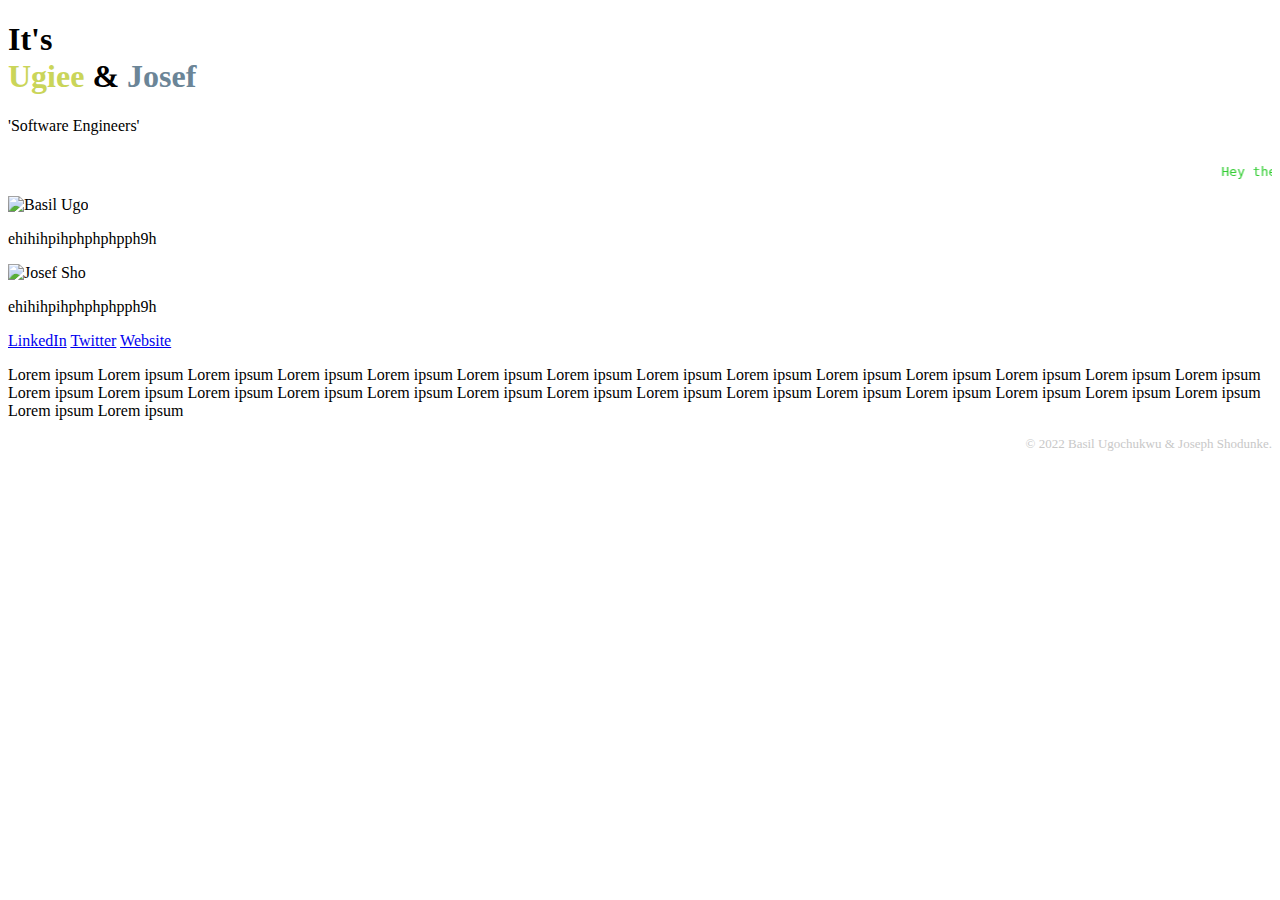
==== ugiee&josef/index.html @ 1df7120e "website creation with @bunnybones9000" ====
<!Doctype html>
<html>
<link rel="stylesheet" type="text/css" href="/home/thebasilugo/Documents/Programming/web-dev/front-end/ugiee&josef/main.css">
<head>
    <title>Like minds</title>

</head>
<body>
<div class="top">
    <h1>
        It's
        <br> 
        <span style="color: #cad559"> Ugiee </span>
        &
        <span style="color: #6b8597"> Josef </span>
    </h1>
    <p>'Software Engineers'</p>

</div>
    <marquee>
    <p style="font-family: monospace; color: limegreen;">Hey there! Welcome to 'OUR' page. You know what they say; "Like minds think alike." Well, We hope you have much thrill navigating the page as we did making it...</p>
    </marquee><div class = "ug_profile">
        <img src="" alt="Basil Ugo" class="ug">
        <p>ehihihpihphphphpph9h</p>
    </div>
    

    <div class="josef_profile">
        <img src="" alt="Josef Sho"class="josef">
        <p>ehihihpihphphphpph9h</p>
    </div> 
    

    <div class="bottom" style="background-color: transparent;">
      <a class="footer-link" href="#">LinkedIn</a>
      <a class="footer-link" href="#">Twitter</a>
      <a class="footer-link" href="#">Website</a>
        <p> Lorem ipsum Lorem ipsum Lorem ipsum Lorem ipsum Lorem ipsum Lorem ipsum Lorem ipsum Lorem ipsum Lorem ipsum Lorem ipsum Lorem ipsum Lorem ipsum Lorem ipsum Lorem ipsum Lorem ipsum Lorem ipsum Lorem ipsum Lorem ipsum Lorem ipsum Lorem ipsum Lorem ipsum Lorem ipsum Lorem ipsum Lorem ipsum Lorem ipsum Lorem ipsum Lorem ipsum Lorem ipsum Lorem ipsum Lorem ipsum </p>

        <p style="text-align: right; font-size: small; color: rgb(200, 200, 200);">© 2022 Basil Ugochukwu & Joseph Shodunke.</p>
    </div>
</body>
</html>
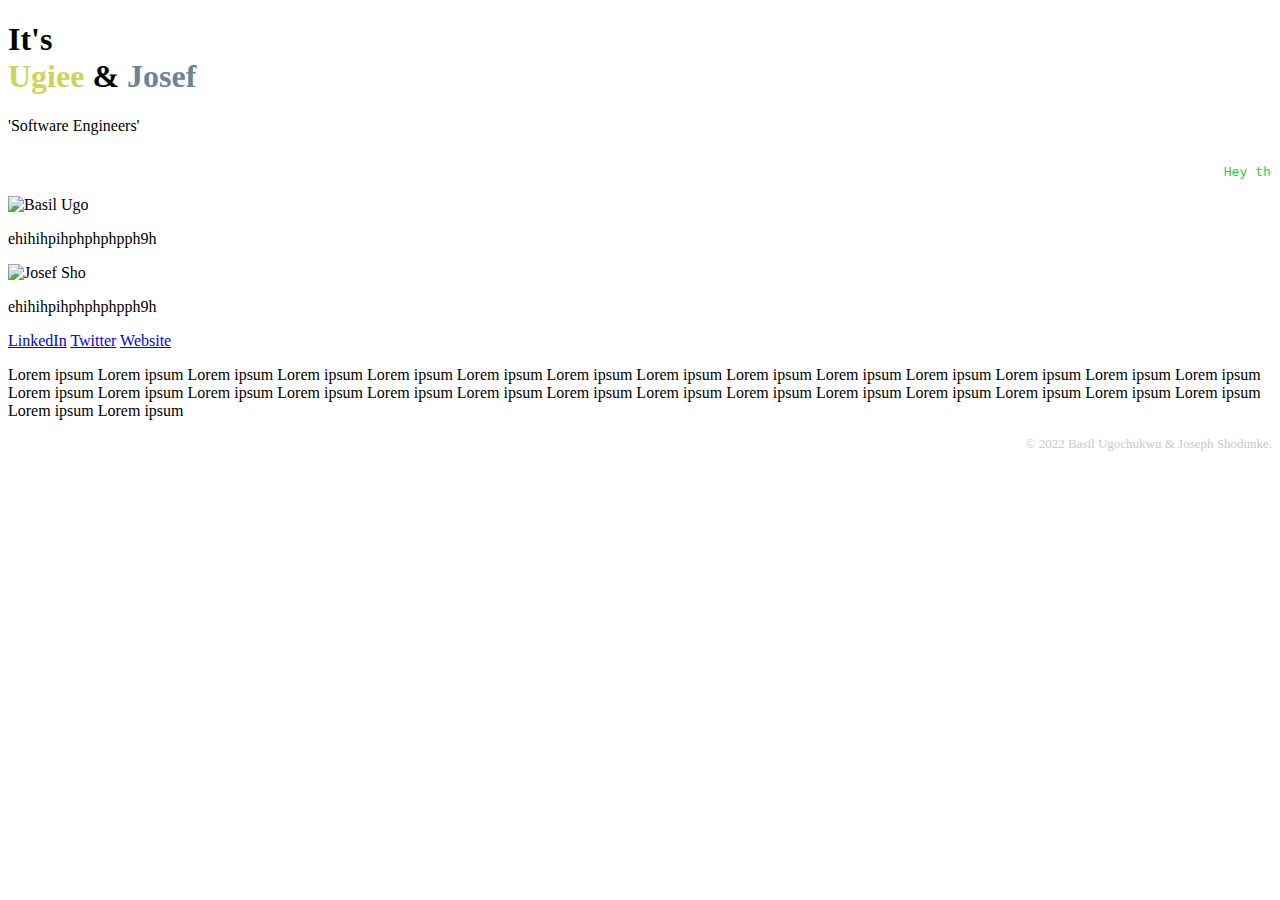
==== commit 9f4008a3: "Update index.html" ====
--- a/ugiee&josef/index.html
+++ b/ugiee&josef/index.html
@@ -1,6 +1,11 @@
 <!Doctype html>
 <html>
-<link rel="stylesheet" type="text/css" href="/home/thebasilugo/Documents/Programming/web-dev/front-end/ugiee&josef/main.css">
+    <meta name="viewport" content="width=device-width, initial-scale=1">
+    <meta name="description" value="Our data science webpage; Machine Learning">
+    <meta name="keywords" value="machine learning, data science, reference">
+    <!-- Links ref -->
+    <link href="https://cdn.jsdelivr.net/npm/bootstrap@5.2.2/dist/css/bootstrap.min.css" rel="stylesheet" integrity="sha384-Zenh87qX5JnK2Jl0vWa8Ck2rdkQ2Bzep5IDxbcnCeuOxjzrPF/et3URy9Bv1WTRi" crossorigin="anonymous">
+    <link rel="stylesheet" type="text/css" href="/home/thebasilugo/Documents/Programming/web-dev/front-end/ugiee&josef/main.css">
 <head>
     <title>Like minds</title>
 
@@ -39,8 +44,6 @@
 
         <p style="text-align: right; font-size: small; color: rgb(200, 200, 200);">© 2022 Basil Ugochukwu & Joseph Shodunke.</p>
     </div>
+    <script src="https://cdn.jsdelivr.net/npm/bootstrap@5.2.2/dist/js/bootstrap.bundle.min.js" integrity="sha384-OERcA2EqjJCMA+/3y+gxIOqMEjwtxJY7qPCqsdltbNJuaOe923+mo//f6V8Qbsw3" crossorigin="anonymous"></script>
 </body>
 </html>
-
-
-
